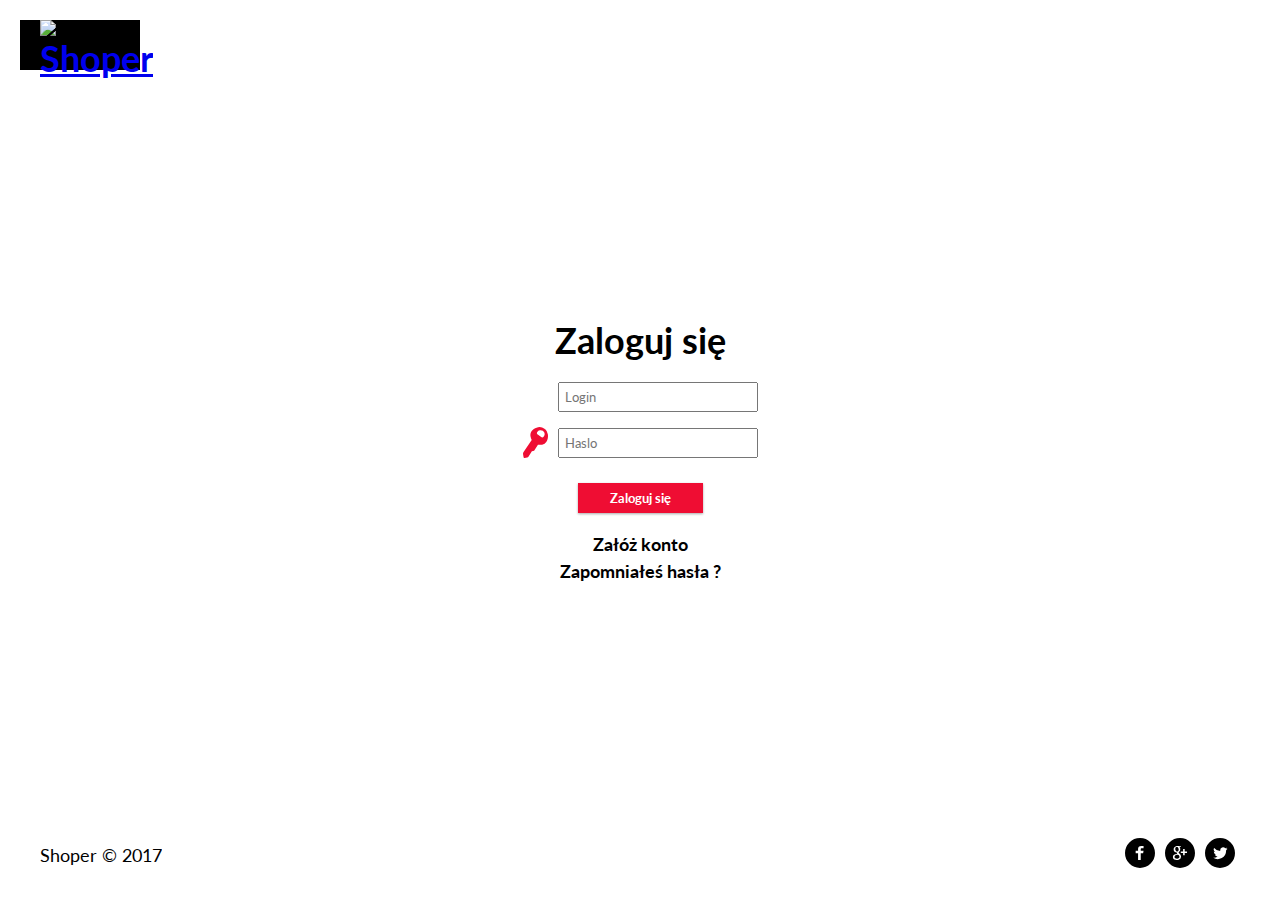
==== signIn.html @ e1d1cc14 "test2" ====
<!DOCTYPE HTML>
<html lang="pl">

<head>
	<meta charset="utf-8">
	<meta name="viewport" content="width=device-width, initial-scale=1">
	<title>Shoper | Zaloguj się</title>
	<link rel="stylesheet" href="css/sign-in-style.css">
	<link href="https://fonts.googleapis.com/css?family=Lato" rel="stylesheet">
</head>

<body>
	<nav class="nav">
		<h1 class="logo">
			<a class="logo__link" href="index.html"><img class="logo__link-img" src="img/logo.png" alt="Shoper"></a>
		</h1>
	</nav>
	<main class="main">
		<form class="sign-in-form" method="post">
			<h2 class="sign-in-form__heading">Zaloguj się</h2>
			<label class="sign-in-form__label" for="login">
				<img class="sign-in-form__label-img" src="img/icons/user.svg" alt="">
				<input type="text" class="sign-in-form__input" id="login" placeholder="Login">
			</label>
			<label class="sign-in-form__label" for="password">
				<img class="sign-in-form__label-img" src="img/icons/key.svg" alt="">
				<input type="text" class="sign-in-form__input" id="password" placeholder="Haslo">
			</label>
			<button class="sign-in-form__submit" type="submit">
				Zaloguj się
			</button>
			<a href="" class="sign-in-form__anchor">Załóż konto</a>
			<a href="" class="sign-in-form__anchor">Zapomniałeś hasła ?</a>
		</form>
	</main>
	<footer class="footer">
		<span>Shoper &copy; 2017</span>
		<ul class="social-links">
			<li class="social-links-box">
				<a href=""><img src="img/icons/dark-facebook-with-circle.svg" alt=""></a>
			</li>
			<li class="social-links-box">
				<a href=""><img src="img/icons/dark-google+-with-circle.svg" alt=""></a>
			</li>
			<li class="social-links-box">
				<a href=""><img src="img/icons/dark-twitter-with-circle.svg" alt=""></a>
			</li>
		</ul>
	</footer>
</body>

</html>
---- css/sign-in-style.css ----
*{margin:0;padding:0;box-sizing:border-box;font-family:Lato,sans-serif}html{font-size:14px}@media screen and (min-width:900px){html{font-size:16px}}@media screen and (min-width:1200px){html{font-size:18px}}.nav{display:flex;height:10vh}.nav .logo{width:120px;margin:20px;padding:0 20px;background-color:#000}.nav .logo .logo__link .logo__link-img{width:100%}.main{display:flex;justify-content:center;align-items:center;height:80vh}.main .sign-in-form{display:flex;flex-direction:column;text-align:center}.main .sign-in-form .sign-in-form__heading{font-size:2rem;margin-bottom:20px}.main .sign-in-form .sign-in-form__label{display:flex;align-items:center;margin-bottom:15px}.main .sign-in-form .sign-in-form__label .sign-in-form__label-img{width:25px}.main .sign-in-form .sign-in-form__label .sign-in-form__input{width:200px;height:30px;margin-left:10px;padding:0 5px}.main .sign-in-form .sign-in-form__submit{width:125px;height:30px;color:#FFF;font-weight:700;align-self:center;margin-top:10px;margin-bottom:15px;background-color:#EF0D33;border:none;box-shadow:0 1px 3px rgba(0,0,0,.12),0 1px 2px rgba(0,0,0,.24);transition:all .3s cubic-bezier(.25,.8,.25,1)}.main .sign-in-form .sign-in-form__submit:hover{box-shadow:0 14px 28px rgba(0,0,0,.25),0 10px 10px rgba(0,0,0,.22);cursor:pointer}.main .sign-in-form .sign-in-form__anchor{margin-top:5px;font-weight:700;color:#000;text-decoration:none;transition:color .3s linear}.main .sign-in-form .sign-in-form__anchor:hover{color:#EF0D33}.footer{display:flex;justify-content:space-between;align-items:center;height:10vh;padding:0 40px;color:#000}.footer .social-links{display:flex;justify-content:space-around;list-style-type:none}.footer .social-links .social-links-box{width:30px;margin:15px 5px}
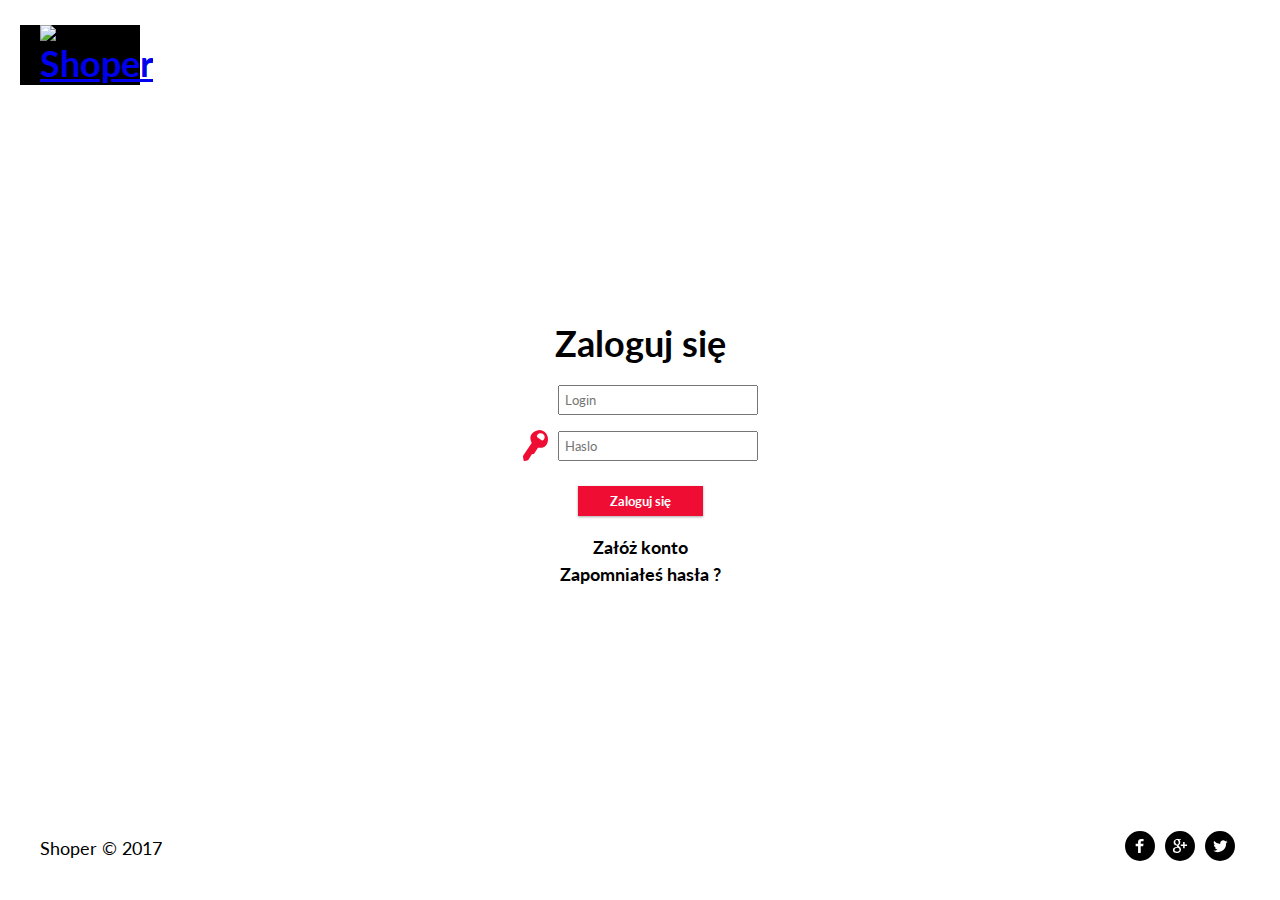
==== commit a032f514: "test" ====
--- a/signIn.html
+++ b/signIn.html
@@ -10,43 +10,45 @@
 </head>
 
 <body>
-	<nav class="nav">
-		<h1 class="logo">
-			<a class="logo__link" href="index.html"><img class="logo__link-img" src="img/logo.png" alt="Shoper"></a>
-		</h1>
-	</nav>
-	<main class="main">
-		<form class="sign-in-form" method="post">
-			<h2 class="sign-in-form__heading">Zaloguj się</h2>
-			<label class="sign-in-form__label" for="login">
+	<div class="wrapper">
+		<nav class="nav">
+			<h1 class="logo">
+				<a class="logo__link" href="index.html"><img class="logo__link-img" src="img/logo.png" alt="Shoper"></a>
+			</h1>
+		</nav>
+		<main class="main">
+			<form class="sign-in-form" method="post">
+				<h2 class="sign-in-form__heading">Zaloguj się</h2>
+				<label class="sign-in-form__label" for="login">
 				<img class="sign-in-form__label-img" src="img/icons/user.svg" alt="">
 				<input type="text" class="sign-in-form__input" id="login" placeholder="Login">
 			</label>
-			<label class="sign-in-form__label" for="password">
+				<label class="sign-in-form__label" for="password">
 				<img class="sign-in-form__label-img" src="img/icons/key.svg" alt="">
 				<input type="text" class="sign-in-form__input" id="password" placeholder="Haslo">
 			</label>
-			<button class="sign-in-form__submit" type="submit">
+				<button class="sign-in-form__submit" type="submit">
 				Zaloguj się
 			</button>
-			<a href="" class="sign-in-form__anchor">Załóż konto</a>
-			<a href="" class="sign-in-form__anchor">Zapomniałeś hasła ?</a>
-		</form>
-	</main>
-	<footer class="footer">
-		<span>Shoper &copy; 2017</span>
-		<ul class="social-links">
-			<li class="social-links-box">
-				<a href=""><img src="img/icons/dark-facebook-with-circle.svg" alt=""></a>
-			</li>
-			<li class="social-links-box">
-				<a href=""><img src="img/icons/dark-google+-with-circle.svg" alt=""></a>
-			</li>
-			<li class="social-links-box">
-				<a href=""><img src="img/icons/dark-twitter-with-circle.svg" alt=""></a>
-			</li>
-		</ul>
-	</footer>
+				<a href="" class="sign-in-form__anchor">Załóż konto</a>
+				<a href="" class="sign-in-form__anchor">Zapomniałeś hasła ?</a>
+			</form>
+		</main>
+		<footer class="footer">
+			<span>Shoper &copy; 2017</span>
+			<ul class="social-links">
+				<li class="social-links-box">
+					<a href=""><img src="img/icons/dark-facebook-with-circle.svg" alt=""></a>
+				</li>
+				<li class="social-links-box">
+					<a href=""><img src="img/icons/dark-google+-with-circle.svg" alt=""></a>
+				</li>
+				<li class="social-links-box">
+					<a href=""><img src="img/icons/dark-twitter-with-circle.svg" alt=""></a>
+				</li>
+			</ul>
+		</footer>
+	</div>
 </body>
 
 </html>--- a/css/sign-in-style.css
+++ b/css/sign-in-style.css
@@ -1 +1 @@
-*{margin:0;padding:0;box-sizing:border-box;font-family:Lato,sans-serif}html{font-size:14px}@media screen and (min-width:900px){html{font-size:16px}}@media screen and (min-width:1200px){html{font-size:18px}}.nav{display:flex;height:10vh}.nav .logo{width:120px;margin:20px;padding:0 20px;background-color:#000}.nav .logo .logo__link .logo__link-img{width:100%}.main{display:flex;justify-content:center;align-items:center;height:80vh}.main .sign-in-form{display:flex;flex-direction:column;text-align:center}.main .sign-in-form .sign-in-form__heading{font-size:2rem;margin-bottom:20px}.main .sign-in-form .sign-in-form__label{display:flex;align-items:center;margin-bottom:15px}.main .sign-in-form .sign-in-form__label .sign-in-form__label-img{width:25px}.main .sign-in-form .sign-in-form__label .sign-in-form__input{width:200px;height:30px;margin-left:10px;padding:0 5px}.main .sign-in-form .sign-in-form__submit{width:125px;height:30px;color:#FFF;font-weight:700;align-self:center;margin-top:10px;margin-bottom:15px;background-color:#EF0D33;border:none;box-shadow:0 1px 3px rgba(0,0,0,.12),0 1px 2px rgba(0,0,0,.24);transition:all .3s cubic-bezier(.25,.8,.25,1)}.main .sign-in-form .sign-in-form__submit:hover{box-shadow:0 14px 28px rgba(0,0,0,.25),0 10px 10px rgba(0,0,0,.22);cursor:pointer}.main .sign-in-form .sign-in-form__anchor{margin-top:5px;font-weight:700;color:#000;text-decoration:none;transition:color .3s linear}.main .sign-in-form .sign-in-form__anchor:hover{color:#EF0D33}.footer{display:flex;justify-content:space-between;align-items:center;height:10vh;padding:0 40px;color:#000}.footer .social-links{display:flex;justify-content:space-around;list-style-type:none}.footer .social-links .social-links-box{width:30px;margin:15px 5px}+*{margin:0;padding:0;box-sizing:border-box;font-family:Lato,sans-serif}html{font-size:14px}@media screen and (min-width:900px){html{font-size:16px}}@media screen and (min-width:1200px){html{font-size:18px}}.wrapper{display:flex;flex-direction:column;justify-content:space-between;width:100%;height:100vh}.wrapper .nav{display:flex;align-items:center;padding:5px 0}.wrapper .nav .logo{width:120px;margin:20px;padding:0 20px;background-color:#000}.wrapper .nav .logo .logo__link .logo__link-img{width:100%}.wrapper .main{display:flex;justify-content:center;align-items:center}.wrapper .main .sign-in-form{display:flex;flex-direction:column;text-align:center}.wrapper .main .sign-in-form .sign-in-form__heading{font-size:2rem;margin-bottom:20px}.wrapper .main .sign-in-form .sign-in-form__label{display:flex;align-items:center;margin-bottom:15px}.wrapper .main .sign-in-form .sign-in-form__label .sign-in-form__label-img{width:25px}.wrapper .main .sign-in-form .sign-in-form__label .sign-in-form__input{width:200px;height:30px;margin-left:10px;padding:0 5px}.wrapper .main .sign-in-form .sign-in-form__submit{width:125px;height:30px;color:#FFF;font-weight:700;align-self:center;margin-top:10px;margin-bottom:15px;background-color:#EF0D33;border:none;box-shadow:0 1px 3px rgba(0,0,0,.12),0 1px 2px rgba(0,0,0,.24);transition:all .3s cubic-bezier(.25,.8,.25,1)}.wrapper .main .sign-in-form .sign-in-form__submit:hover{box-shadow:0 14px 28px rgba(0,0,0,.25),0 10px 10px rgba(0,0,0,.22);cursor:pointer}.wrapper .main .sign-in-form .sign-in-form__anchor{margin-top:5px;font-weight:700;color:#000;text-decoration:none;transition:color .3s linear}.wrapper .main .sign-in-form .sign-in-form__anchor:hover{color:#EF0D33}.wrapper .footer{display:flex;justify-content:space-between;align-items:center;padding:20px 40px;color:#000}.wrapper .footer .social-links{display:flex;justify-content:space-around;list-style-type:none}.wrapper .footer .social-links .social-links-box{width:30px;margin:15px 5px}